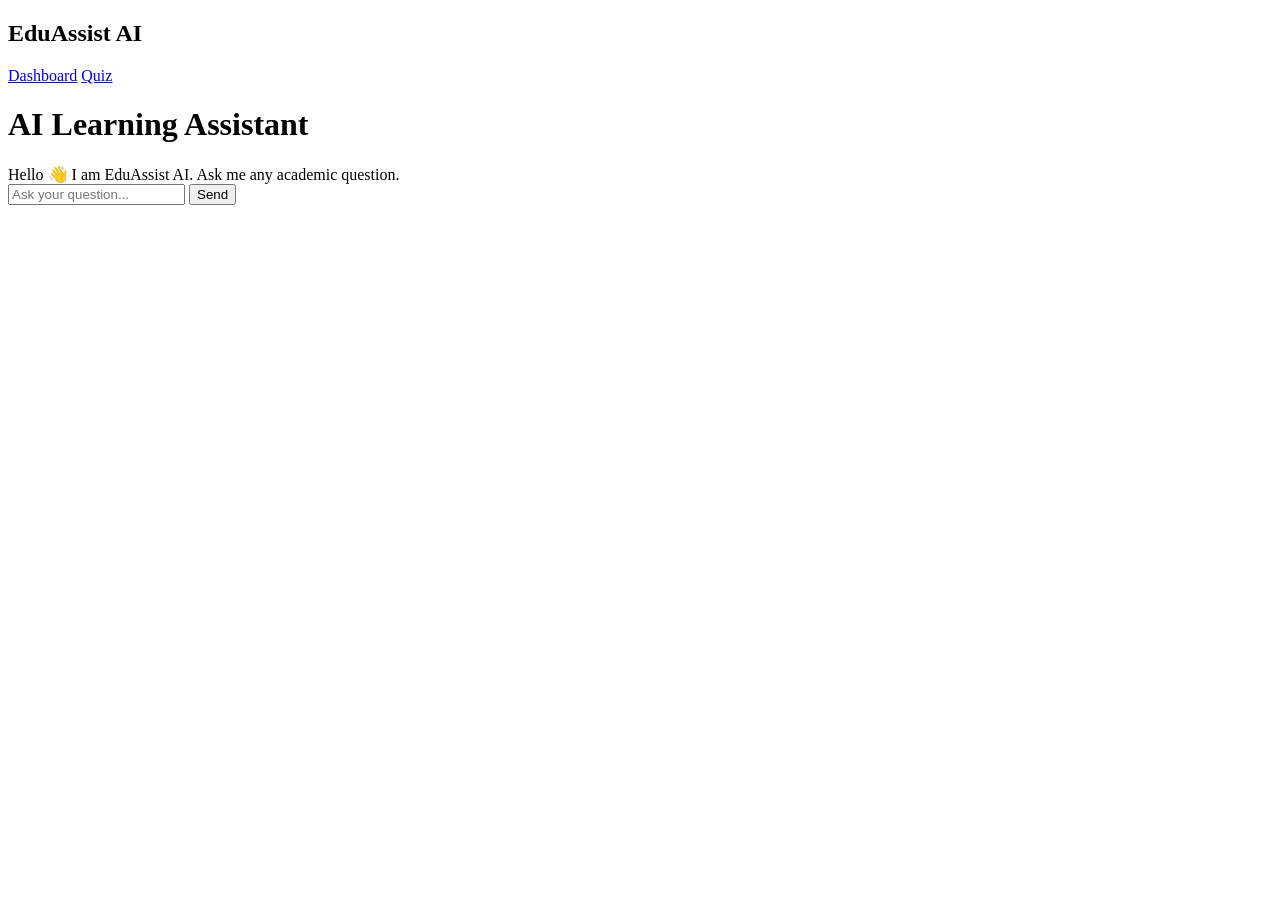
==== chat.html @ 2cd8be16 "Create chat.html for AI Learning Assistant Initial HTML structure for AI Chat application with navig" ====
<!DOCTYPE html>

<html>

<head>

<title>AI Chat</title>

<link rel="stylesheet"
href="{{ url_for('static',filename='css/style.css') }}">

</head>

<body>

<nav>

<h2>EduAssist AI</h2>

<div>

<a href="/dashboard">Dashboard</a>

<a href="/quiz">Quiz</a>

</div>

</nav>

<div class="chat-container">

<h1>AI Learning Assistant</h1>

<div class="chat-box">

<div class="message ai">

Hello 👋
I am EduAssist AI.
Ask me any academic question.

</div>

</div>

<form>

<input
type="text"
placeholder="Ask your question...">

<button>

Send

</button>

</form>

</div>

</body>

</html>
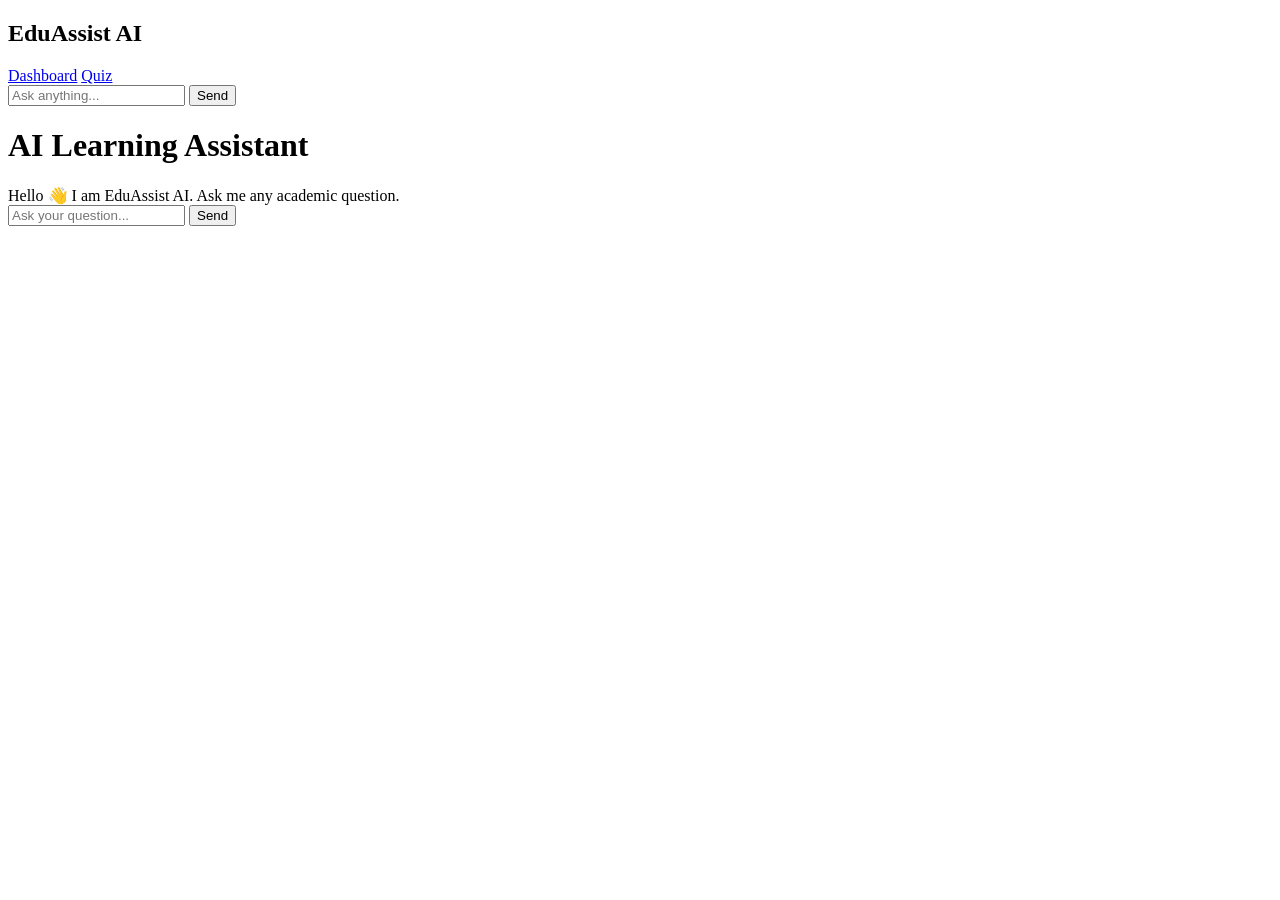
==== commit 1c20394d: "Add chat input and button to chat.html" ====
--- a/chat.html
+++ b/chat.html
@@ -24,7 +24,20 @@
 <a href="/quiz">Quiz</a>
 
 </div>
+<div class="chat-box" id="chatBox">
 
+</div>
+
+<input
+type="text"
+id="question"
+placeholder="Ask anything...">
+
+<button onclick="sendQuestion()">
+
+Send
+
+</button>
 </nav>
 
 <div class="chat-container">
